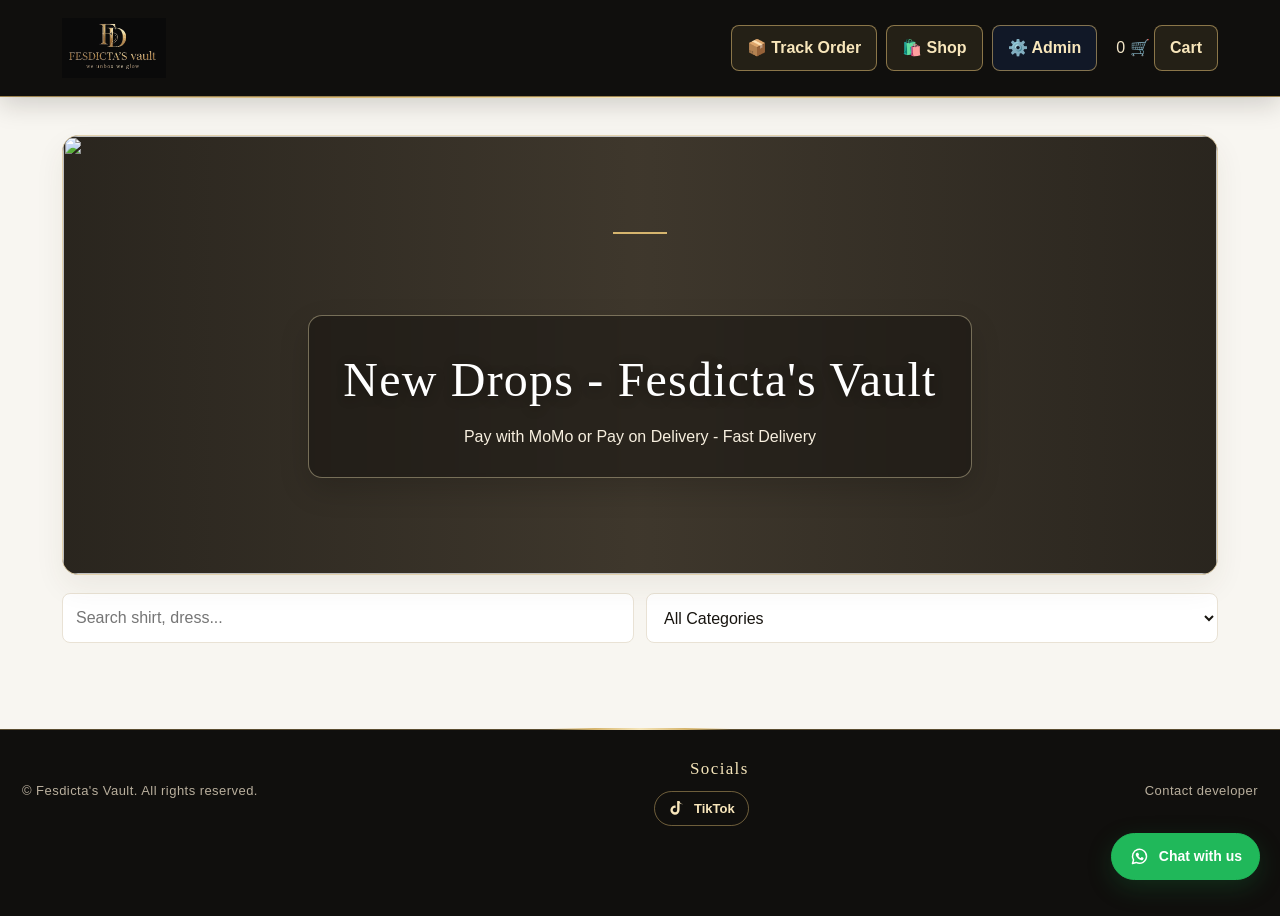
==== index.html @ cc05c5ac "Add files via upload" ====
<!DOCTYPE html>
<html lang="en">
<head>
<meta charset="UTF-8"><meta name="viewport" content="width=device-width, initial-scale=1.0">
<title>Fesdicta's Vault</title>
<link rel="stylesheet" href="style.css">
<script src="https://cdn.jsdelivr.net/npm/@supabase/supabase-js@2"></script>
<script src="https://js.paystack.co/v1/inline.js"></script>
</head>
<body>

<header>
  <div class="container nav">
  <a href="#" class="logo" aria-label="Fesdicta's Vault — go to shop" onclick="showView('shop');return false">
    <img src="./img/mylogo.jpg" alt="Fesdicta's Vault">
  </a>
    <div>
      <button onclick="openTracking()">📦 Track Order</button>
      <button onclick="showView('shop')">🛍️ Shop</button>
      <button onclick="showView('admin')" style="background:#111827">⚙️ Admin</button>
      <span style="margin-left:10px"><span id="cartCount">0</span> 🛒 <button onclick="openCart()">Cart</button></span>
    </div>
  </div>
</header>


<!-- SHOP VIEW -->
<div id="shopView" class="view active">
  <div class="container">
    <div class="hero">
      <div class="hero-slides" aria-hidden="true">
        <img class="hero-slide active" src="https://images.unsplash.com/photo-1542291026-7eec264c27ff?auto=format&amp;fit=crop&amp;w=1600&amp;q=85" alt="">
        <img class="hero-slide" src="https://images.unsplash.com/photo-1548036328-c9fa89d128fa?auto=format&amp;fit=crop&amp;w=1600&amp;q=85" alt="">
        <img class="hero-slide" src="https://images.unsplash.com/photo-1542272604-787c3835535d?auto=format&amp;fit=crop&amp;w=1600&amp;q=85" alt="">
        <img class="hero-slide" src="https://images.unsplash.com/photo-1600185365483-26d7a4cc7519?auto=format&amp;fit=crop&amp;w=1600&amp;q=85" alt="">
        <img class="hero-slide" src="https://images.unsplash.com/photo-1584917865442-de89df76afd3?auto=format&amp;fit=crop&amp;w=1600&amp;q=85" alt="">
        <img class="hero-slide" src="https://images.unsplash.com/photo-1515886657613-9f3515b0c78f?auto=format&amp;fit=crop&amp;w=1600&amp;q=85" alt="">
      </div>
      <div class="hero-content"><h1>New Drops - Fesdicta's Vault</h1><p>Pay with MoMo or Pay on Delivery - Fast Delivery</p></div>
    </div>
    <div class="filters"><input id="search" placeholder="Search shirt, dress..."><select id="catFilter"><option value="">All Categories</option><option>Shirts</option><option>Dresses</option><option>Jeans</option> 
      <option>T-Shirts</option><option>Shoes</option>
      <option>Bags</option>
      <option>Skincare</option>
      <option>Cosmetics</option>
      <option>Slippers</option>
    </select></div>
    <div id="products" class="grid"></div>
  </div>
</div>

<!-- ADMIN VIEW -->
<div id="adminView" class="view">
  <div id="adminAuth" class="container card" hidden>
    <h2>Admin sign in</h2>
    <p id="adminAuthMessage" role="status" aria-live="polite">Sign in with an authorized admin account.</p>
    <form id="adminLoginForm">
      <input id="adminEmail" type="email" autocomplete="username" placeholder="Admin email" required>
      <input id="adminPassword" type="password" autocomplete="current-password" placeholder="Password" required>
      <button type="submit">Sign in</button>
    </form>
    <button id="adminSignOut" type="button" onclick="signOutAdmin()" hidden>Sign out</button>
  </div>
  <div id="adminContent" hidden>
  <div class="container" style="margin-top:20px;text-align:right"><button type="button" onclick="signOutAdmin()">Sign out</button></div>
  <div class="container admin-grid">
    <div>
      <div class="card">
        <h2>Add New Clothes</h2>
        <form id="addForm">
          <input id="pName" placeholder="Name e.g. Vintage Shirt Blue" required>
          <div style="display:flex;gap:8px"><input id="pPrice" type="number" min="0.01" step="0.01" placeholder="Price GHS" required style="flex:1"><input id="pOld" type="number" min="0" step="0.01" placeholder="Old Price (optional)" style="flex:1"></div>
          <div style="display:flex;gap:8px"><select id="pCat" style="flex:1"><option>Shirts</option><option>Dresses</option><option>Jeans</option><option>T-Shirts</option><option>Shoes</option><option>Bags</option><option>Skincare</option><option>Cosmetics</option><option>Slippers</option></select><input id="pSize" placeholder="Sizes M,L,XL" style="flex:1"></div>
          <input id="pStock" type="number" min="0" step="1" placeholder="Stock Qty">
          <label for="pImages">Product pictures (choose up to 4 from your device)</label>
          <input id="pImages" type="file" accept="image/*" multiple required>
          <small id="pImagesHelp">Select up to 4 images. Select all pictures together in the file picker.</small>
          <div id="pImagesPreview" class="image-selection-preview" aria-live="polite"></div>
          <fieldset class="product-detail-fields">
            <legend>Product details</legend>
            <p>Add useful details such as material, fit, colour, or care instructions.</p>
            <div id="productDetailRows">
              <div class="product-detail-row">
                <input class="product-detail-label" aria-label="Detail name" placeholder="e.g. Material">
                <input class="product-detail-value" aria-label="Detail value" placeholder="e.g. 100% cotton">
                <button class="remove-detail" type="button" aria-label="Remove detail">×</button>
              </div>
            </div>
            <button id="addProductDetail" class="add-detail" type="button">+ Add another detail</button>
          </fieldset>
          <button type="submit">Add Product</button>
        </form>
      </div>
      <div class="stats">
        <div class="stat-box"><b id="totalProducts">0</b><small>Products</small></div>
        <div class="stat-box"><b id="totalOrders">0</b><small>Orders</small></div>
        <div class="stat-box" style="background:#dcfce7"><b id="totalPaid">GHS 0</b><small>Paid Total</small></div>
      </div>
      <div class="card"><h3>My Products</h3><div id="adminProducts"></div></div>
    </div>
    <div>
      <div class="card">
        <h2>Orders Dashboard</h2>
        <div class="filter-bar">
          <button class="active" onclick="filterOrders('all',this)">All</button>
          <button onclick="filterOrders('paid',this)">✅ Paid</button>
          <button onclick="filterOrders('unpaid',this)">🟡 Unpaid</button>
          <button onclick="filterOrders('New',this)">New</button>
          <button onclick="filterOrders('Delivered',this)">Delivered</button>
        </div>
        <div id="ordersList">Loading orders...</div>
      </div>
    </div>
    </div>
  </div>
</div>

<!-- CART MODAL -->
<div id="cartModal" class="modal">
  <div class="modal-content">
    <span onclick="closeCart()" style="float:right;cursor:pointer;font-size:22px">&times;</span>
    <h3>Checkout</h3>
    <div id="cartItems"></div>
    <h4>Total: GHS <span id="cartTotal">0</span></h4>
    <hr>
    <input id="custName" placeholder="Your Full Name" required>
    <input id="custPhone" placeholder="Phone 024..." required>
    <input id="custAddr" placeholder="Address e.g. East Legon">
    <h4>Choose Payment:</h4>
    <div class="payment-options">
      <label class="payment-option"><input type="radio" name="payMethod" value="delivery" checked> <b>🚚 Pay on Delivery</b></label>
      <label class="payment-option"><input type="radio" name="payMethod" value="paystack"> <b>💳 Pay Now with MoMo / Card (Paystack)</b></label>
    </div>
    <button onclick="checkout()">Place Order</button>
  </div>
</div>

<div id="trackingModal" class="modal">
  <div class="modal-content">
    <button class="modal-close" type="button" onclick="closeTracking()" aria-label="Close order tracking">&times;</button>
    <h3>Track your order</h3>
    <p>Enter the private tracking reference from your order confirmation.</p>
    <form id="trackingForm">
      <label for="trackingCode">Tracking reference</label>
      <input id="trackingCode" name="trackingCode" autocomplete="off" placeholder="Paste your order tracking reference" required>
      <button type="submit">Check order status</button>
    </form>
    <div id="trackingResult" class="tracking-result" role="status" aria-live="polite"></div>
  </div>
</div>

<div id="confirmationModal" class="modal">
  <div class="modal-content confirmation-content">
    <button class="modal-close" type="button" onclick="closeConfirmation()" aria-label="Close order confirmation">&times;</button>
    <div class="confirmation-icon" aria-hidden="true">✓</div>
    <h3>Order received</h3>
    <p id="confirmationMessage">Your order has been placed.</p>
    <div class="tracking-reference">
      <small>Your private tracking reference</small>
      <code id="confirmationTrackingCode"></code>
      <button type="button" class="copy-reference" onclick="copyTrackingReference()">Copy reference</button>
    </div>
    <p class="confirmation-note">Save this reference to check your order status later.</p>
    <button type="button" onclick="closeConfirmation();openTracking()">Track this order</button>
  </div>
</div>

<a class="whatsapp-contact" href="https://wa.me/233551971169?text=Hello%20Fesdicta%27s%20Vault%2C%20I%20have%20a%20question%20about%20your%20products." target="_blank" rel="noopener noreferrer" aria-label="Chat with Fesdicta's Vault on WhatsApp">
  <svg class="whatsapp-icon" viewBox="0 0 24 24" aria-hidden="true" focusable="false">
    <path d="M20 11.8a8 8 0 0 1-11.8 7L4 20l1.2-4A8 8 0 1 1 20 11.8Z" fill="none" stroke="currentColor" stroke-width="1.7" stroke-linejoin="round"/>
    <path d="M9 8.2c.2-.4.4-.4.7-.4h.5c.2 0 .4.1.5.4l.7 1.6c.1.2.1.4-.1.6l-.5.6c-.2.2-.2.4 0 .6.5.9 1.2 1.6 2.1 2.1.2.1.4.1.6-.1l.7-.8c.2-.2.4-.2.6-.1l1.5.7c.3.1.4.3.4.5 0 .5-.3 1.3-.8 1.7-.5.5-1.2.7-2 .6-1.1-.2-2.5-.9-3.8-2.1-1.3-1.3-2.2-2.9-2.4-4-.1-.7.2-1.3.6-1.8.3-.4.7-.6 1-.6Z" fill="currentColor"/>
  </svg>
  <span>Chat with us</span>
</a>

<footer class="footer">
  <div class="footer-socials">
    <h2>Socials</h2>
    <a class="social-link" href="https://www.tiktok.com/@fesdicta?_r=1&amp;_t=ZS-9APXcBmkw45" target="_blank" rel="noopener noreferrer" aria-label="Visit Fesdicta's Vault on TikTok">
      <svg class="tiktok-icon" viewBox="0 0 24 24" aria-hidden="true" focusable="false">
        <path d="M19.6 7.1a6.8 6.8 0 0 1-4.2-1.4v9.1a6.1 6.1 0 1 1-5.3-6.1v3.2a2.9 2.9 0 1 0 2.1 2.8V2.5h3.2c.2 2.1 1.7 3.9 4.2 4.2z"/>
      </svg>
      <span>TikTok</span>
    </a>
  </div>
  <p class="footer-copyright">&copy; Fesdicta's Vault. All rights reserved.</p>
  <p class="footer-developer"><a href="https://wa.me/233549330222" target="_blank" rel="noopener noreferrer">Contact developer</a></p>
</footer>

<script src="script.js"></script>
</body>
</html>
---- style.css ----
*{box-sizing:border-box;font-family:Inter,Arial,sans-serif}
:root{color-scheme:light;--ink:#17140f;--gold:#d6b56e;--gold-light:#f6edd8;--muted:#746c5f;--page:#f8f6f1;--white:#fff;--line:#e9e2d5}
body{margin:0;background:var(--page);color:var(--ink);line-height:1.5}
button,input,select,textarea{font:inherit}
button{transition:background-color .18s ease,color .18s ease,transform .18s ease,box-shadow .18s ease}
button:focus-visible,a:focus-visible,input:focus-visible,select:focus-visible,textarea:focus-visible{outline:3px solid #d6b56e;outline-offset:2px}
.container{width:min(1200px,100%);margin:0 auto;padding:16px 22px}
header{position:sticky;top:0;z-index:20;color:#fff;background:#100f0d;border-bottom:1px solid rgba(214,181,110,.7);box-shadow:0 8px 24px rgba(21,17,10,.17)}
header:after{position:absolute;right:0;bottom:-2px;left:0;height:1px;background:linear-gradient(90deg,transparent,var(--gold),#f5e5ba,var(--gold),transparent);content:""}
.nav{display:flex;justify-content:space-between;align-items:center;gap:20px;min-height:82px}
.nav>div{display:flex;align-items:center;gap:9px}
.logo{display:flex;align-items:center;flex:0 0 auto;height:64px;margin:0!important}
.logo img{display:block;width:auto;height:60px;max-width:min(220px,40vw);object-fit:contain}
.nav button,.btn{padding:10px 15px;border:1px solid rgba(214,181,110,.58);border-radius:8px;background:rgba(214,181,110,.1);color:#f8e6bb;font-weight:700;cursor:pointer}
.nav button:hover,.btn:hover{background:var(--gold);color:#17140f;transform:translateY(-1px)}
.nav a{color:#fff;text-decoration:none;font-size:13px}
.nav span{color:#f3e6c8}
.hero{position:relative;isolation:isolate;display:grid;min-height:clamp(280px,38vw,440px);place-items:center;overflow:hidden;margin:22px 0 18px;padding:clamp(30px,6vw,64px) 24px;border:1px solid #e3d2ad;border-radius:16px;background:#4d4436;text-align:center;box-shadow:0 12px 30px rgba(71,53,22,.07)}
.hero-slides,.hero-slides:after{position:absolute;z-index:-1;inset:0}
.hero-slides:after{background:linear-gradient(90deg,rgba(16,15,13,.58),rgba(16,15,13,.24),rgba(16,15,13,.58));content:""}
.hero-slide{position:absolute;inset:0;width:100%;height:100%;object-fit:cover;opacity:0;transition:opacity 1.2s ease}
.hero-slide.active{opacity:1}
.hero-content{max-width:720px;padding:28px 34px;border:1px solid rgba(245,229,186,.4);border-radius:14px;background:rgba(16,15,13,.45);box-shadow:0 12px 30px rgba(0,0,0,.16);backdrop-filter:blur(2px)}
.hero:before{display:block;width:54px;height:2px;margin:0 auto 16px;background:var(--gold);content:""}
.hero h1{margin:0 0 9px;color:#fff;font-family:Georgia,serif;font-size:clamp(30px,5vw,48px);font-weight:500;letter-spacing:.025em;text-shadow:0 2px 12px rgba(0,0,0,.32)}
.hero p{margin:0;color:#f7efdf}
.filters{display:flex;gap:12px;margin:16px 0 22px}
.filters input,.filters select,.card input,.card select,.card textarea,.modal-content input{min-width:0;padding:12px 13px;border:1px solid var(--line);border-radius:8px;background:#fff;color:var(--ink)}
.filters input,.filters select{flex:1}
.filters input:focus,.filters select:focus,.card input:focus,.card select:focus,.card textarea:focus,.modal-content input:focus{border-color:var(--gold)}
.grid{display:grid;grid-template-columns:repeat(auto-fill,minmax(230px,1fr));gap:20px}
.property-card{overflow:hidden;border:1px solid #eee8dc;border-radius:13px;background:#fff;box-shadow:0 5px 18px rgba(33,27,16,.055);transition:transform .2s ease,box-shadow .2s ease}
.property-card:hover{transform:translateY(-3px);box-shadow:0 12px 28px rgba(33,27,16,.11)}
.property-card img{width:100%;height:250px;object-fit:cover}
.product-gallery{background:#f1eee7}
.product-gallery .gallery-main{display:block}
.gallery-thumbnails{display:flex;gap:7px;padding:9px 10px;overflow-x:auto}
.property-card .gallery-thumbnails button{flex:0 0 50px;width:50px;height:50px;padding:2px;border:1px solid var(--line);border-radius:7px;background:#fff;cursor:pointer}
.property-card .gallery-thumbnails button:hover{border-color:var(--gold)}
.gallery-thumbnails img{width:100%;height:100%;object-fit:cover;border-radius:4px}
.property-card .info{padding:15px}
.property-card .price{font-weight:800;font-size:18px;color:#8b6727}
.property-card .old{margin-left:6px;color:#999084;font-size:13px;text-decoration:line-through}
.property-card .badge{padding:3px 9px;border-radius:10px;background:#f5e8c9;color:#805d20;font-size:11px;font-weight:700}
.property-card .info small{color:var(--muted)}
.property-card button{width:100%;margin-top:9px;padding:11px;border:1px solid var(--ink);border-radius:8px;background:var(--ink);color:#f8e6bb;font-weight:700;cursor:pointer}
.property-card .info button:hover{border-color:var(--gold);background:var(--gold);color:var(--ink)}
.product-details{margin-top:10px;padding-top:9px;border-top:1px solid var(--line);font-size:13px}
.product-details summary{color:#806027;font-weight:700;cursor:pointer}
.product-details p{margin:7px 0 2px;color:var(--muted);white-space:pre-line}
.card{margin-bottom:17px;padding:22px;border:1px solid #eee8dc;border-radius:13px;background:#fff;box-shadow:0 5px 18px rgba(33,27,16,.055)}
.card h2,.card h3{margin-top:0;font-family:Georgia,serif;font-weight:500}
.card input,.card select,.card textarea{width:100%;margin-bottom:10px}
.card input[type=file]{padding:10px;border:1px dashed #c7ad78;background:#fbf8f0}
.card input[type=file]::file-selector-button{margin-right:10px;padding:8px 11px;border:1px solid #b49658;border-radius:6px;background:#f3e8d0;color:#322816;font-weight:700;cursor:pointer}
.card textarea{min-height:100px;resize:vertical}
.card form>label{display:block;margin-bottom:7px;font-weight:700}
.card form>small{display:block;margin:-4px 0 11px;color:var(--muted)}
.product-detail-fields{margin:4px 0 14px;padding:13px;border:1px solid var(--line);border-radius:9px}
.product-detail-fields legend{padding:0 5px;font-weight:700}
.product-detail-fields>p{margin:0 0 10px;color:var(--muted);font-size:12px}
.product-detail-row{display:grid;grid-template-columns:minmax(0,1fr) minmax(0,1.4fr) 36px;gap:7px;align-items:center}
.card .product-detail-row input{margin:0 0 8px;padding:9px}
.card .product-detail-row .remove-detail{width:36px;height:36px;margin-bottom:8px;padding:0;border:1px solid #ead1cb;border-radius:7px;background:#fff7f5;color:#a43124;font-size:20px;line-height:1;cursor:pointer}
.card .product-detail-fields .add-detail{width:auto;margin:2px 0 0;padding:7px 10px;border:1px solid #cdb783;border-radius:7px;background:#fbf7ed;color:#6d5327;font-size:12px;font-weight:700;cursor:pointer}
.card .product-detail-fields .add-detail:hover{background:var(--gold-light)}
.card form>button,.card>button{width:100%;padding:12px;border:1px solid var(--ink);border-radius:8px;background:var(--ink);color:#f8e6bb;font-weight:700;cursor:pointer}
.card form>button:hover,.card>button:hover{border-color:var(--gold);background:var(--gold);color:var(--ink)}
.product-details dl{display:grid;gap:7px;margin:8px 0 2px}
.product-details dl>div{display:grid;grid-template-columns:minmax(75px,.7fr) minmax(0,1.3fr);gap:10px}
.product-details dt{color:var(--muted)}
.product-details dd{margin:0;color:var(--ink);font-weight:600}
.image-selection-preview,.admin-image-thumbnails{display:flex;flex-wrap:wrap;gap:8px}
.image-selection-preview{margin:5px 0 13px}
.image-selection-preview:empty{display:none}
.selected-image,.admin-image-thumbnails img{width:64px;height:64px;object-fit:cover;border:1px solid var(--line);border-radius:8px;background:#f1eee7}
.selected-image{position:relative}
.selected-image img{display:block;width:100%;height:100%;object-fit:cover;border-radius:7px}
.selected-image span{position:absolute;right:3px;bottom:3px;padding:1px 5px;border-radius:4px;background:rgba(16,15,13,.8);color:white;font-size:10px}
.admin-product-row{display:flex;align-items:center;gap:12px;margin-bottom:10px;padding:10px;border:1px solid var(--line);border-radius:9px;background:#fff}
.admin-product-details{flex:1;min-width:0}
.admin-image-thumbnails{gap:4px;margin-top:6px}
.admin-image-thumbnails img{width:36px;height:36px;border-radius:5px}
.modal{position:fixed;inset:0;z-index:100;display:none;align-items:center;justify-content:center;background:rgba(16,15,13,.68);backdrop-filter:blur(3px)}
.modal-content{width:90%;max-width:520px;max-height:90vh;overflow:auto;padding:24px;border:1px solid #e9dfca;border-radius:15px;background:#fff;box-shadow:0 24px 70px rgba(0,0,0,.25)}
.modal-content input{width:100%;margin-bottom:10px}
.modal-content .modal-close{float:right;width:34px;height:34px;padding:0;border:1px solid var(--line);border-radius:50%;background:#fff;color:var(--ink);font-size:23px;line-height:1;cursor:pointer}
.tracking-modal p,.confirmation-content>p{color:var(--muted)}
#trackingForm label{display:block;margin:12px 0 6px;font-weight:700}
#trackingForm button,.confirmation-content>button:last-child{width:100%;margin-top:8px;padding:12px;border:1px solid #9b772f;border-radius:8px;background:var(--gold);color:#17140f;font-weight:700;cursor:pointer}
.tracking-result{display:grid;gap:5px;margin-top:14px;padding:12px;border-radius:8px;background:#f8f6f1;font-size:14px}
.tracking-result:empty{display:none}
.tracking-result.error{color:#9f241b;background:#fff0ed}
.tracking-result.success{border:1px solid #dfe8d1;background:#f3f8ed;color:#344c24}
.confirmation-content{text-align:center}
.confirmation-content h3{margin:10px 0 4px;font-family:Georgia,serif;font-size:25px;font-weight:500}
.confirmation-icon{display:grid;width:48px;height:48px;margin:16px auto 0;place-items:center;border-radius:50%;background:#edf4df;color:#456229;font-size:26px;font-weight:700}
.tracking-reference{display:grid;gap:8px;margin:18px 0 10px;padding:14px;border:1px dashed #c7ad78;border-radius:10px;background:#fbf8f0}
.tracking-reference small{color:var(--muted)}
.tracking-reference code{overflow-wrap:anywhere;color:#322816;font-size:13px}
.modal-content .copy-reference{width:auto;justify-self:center;padding:6px 10px;border:1px solid var(--line);border-radius:6px;background:#fff;color:var(--ink);font-size:12px;font-weight:700;cursor:pointer}
.confirmation-content .confirmation-note{font-size:13px}
.whatsapp-contact{position:fixed;right:20px;bottom:20px;z-index:30;display:inline-flex;align-items:center;gap:9px;padding:12px 17px;border:1px solid #20b85a;border-radius:999px;background:#20b85a;color:#fff;font-size:14px;font-weight:700;text-decoration:none;box-shadow:0 8px 24px rgba(20,120,58,.28);transition:transform .18s ease,background-color .18s ease}
.whatsapp-contact:hover{transform:translateY(-2px);background:#159447}
.whatsapp-icon{flex:0 0 21px;width:21px;height:21px}
.payment-options{display:grid;gap:8px;margin-bottom:12px;padding:12px;border:1px solid var(--line);border-radius:10px;background:#fbf9f4}
.payment-option{display:flex;align-items:center;gap:9px;min-height:42px;padding:8px 10px;border:1px solid transparent;border-radius:7px;background:#fff;cursor:pointer}
.payment-option:hover{border-color:#dfcca5;background:#fffdf8}
.modal-content .payment-option input[type=radio]{flex:0 0 auto;width:16px;height:16px;margin:0;accent-color:#9b772f}
.payment-option b{font-size:14px;line-height:1.4}
.modal-content button{width:100%;padding:12px;border:1px solid #9b772f;border-radius:8px;background:var(--gold);color:#17140f;font-weight:700;cursor:pointer}
.admin-grid{display:grid;grid-template-columns:380px minmax(0,1fr);gap:20px;margin-top:20px}
.stats{display:grid;grid-template-columns:repeat(3,minmax(0,1fr));gap:10px;margin-bottom:16px}
.stat-box{padding:14px;border:1px solid var(--line);border-radius:10px;background:#fff;text-align:center;box-shadow:0 3px 12px rgba(33,27,16,.045)}
.stat-box[style*="background"]{background:#fbf6e9!important}
.stat-box b{display:block;font-size:22px;color:#806027}
.stat-box small{color:var(--muted)}
.filter-bar{display:flex;flex-wrap:wrap;gap:8px;margin-bottom:13px}
.filter-bar button{width:auto;padding:7px 13px;border:1px solid var(--line);border-radius:20px;background:#fff;color:var(--ink);font-size:12px;cursor:pointer}
.filter-bar button.active,.filter-bar button:hover{border-color:var(--ink);background:var(--ink);color:#f8e6bb}
.badge-paid,.badge-unpaid,.badge-new,.badge-delivered{padding:4px 10px;border-radius:20px;font-size:11px;font-weight:700}
.badge-paid{background:#edf4df;color:#456229}
.badge-unpaid{background:#f8f0dc;color:#805d20}
.badge-new{background:#eee8dc;color:#514735}
.badge-delivered{background:var(--ink);color:#f8e6bb}
.order-card{margin-bottom:11px;padding:15px;border:1px solid var(--line);border-left:4px solid #c9c1b3;border-radius:10px;background:#fff}
.order-card.paid{border-left-color:#82945f}
.order-card.unpaid{border-left-color:var(--gold)}
.view{display:none}
.view.active{display:block}
@media(max-width:900px){.admin-grid{grid-template-columns:1fr}}
@media(max-width:600px){.container{padding:13px 15px}.nav{min-height:72px;gap:4px;flex-wrap:wrap;justify-content:center}.logo{height:48px}.logo img{height:45px;max-width:48vw}.nav>div{width:100%;justify-content:center;flex-wrap:wrap;gap:5px}.nav button{padding:7px 8px;font-size:11px}.nav span{margin-left:1px!important;font-size:11px}.filters{flex-direction:column}.grid{grid-template-columns:repeat(auto-fill,minmax(155px,1fr));gap:12px}.property-card img{height:205px}.property-card .info{padding:12px}.stats{gap:6px}.stat-box{padding:10px 5px}.stat-box b{font-size:18px}.modal-content{padding:18px}}
@media(prefers-reduced-motion:reduce){*,*::before,*::after{scroll-behavior:auto!important;transition:none!important}}


.footer{
  position:relative;
  margin-top:48px;
  padding:26px 22px 90px;
  border-top:1px solid rgba(214,181,110,.38);
  background:#100f0d;
  color:#e8dfce;
  text-align:left;
  display:flex;
  align-items:center;
  justify-content:space-between;
  gap:24px;
}
.footer:before{
  position:absolute;
  top:-2px;
  left:50%;
  width:min(180px,35vw);
  height:2px;
  background:linear-gradient(90deg,transparent,#d6b56e,#f5e5ba,#d6b56e,transparent);
  content:"";
  transform:translateX(-50%);
}
.footer p{
  margin:0;
  font-size:13px;
  letter-spacing:.035em;
}
.footer-socials{order:2;display:grid;justify-items:end;gap:9px;margin:0}
.footer-socials h2{margin:0;color:#f5e5ba;font-family:Georgia,serif;font-size:17px;font-weight:500;letter-spacing:.08em}
.social-link{display:inline-flex;align-items:center;gap:8px;padding:7px 13px;border:1px solid rgba(214,181,110,.48);border-radius:999px;color:#f8e6bb;font-size:13px;font-weight:700;text-decoration:none;transition:background-color .18s ease,color .18s ease,border-color .18s ease,transform .18s ease}
.social-link:hover{transform:translateY(-2px);border-color:var(--gold);background:var(--gold);color:#17140f}
.social-link:focus-visible{outline:3px solid #d6b56e;outline-offset:3px}
.tiktok-icon{width:18px;height:18px;fill:currentColor}
.footer .footer-copyright{order:1;color:#b9af9d}
.footer-developer{order:2;color:#b9af9d;font-size:12px}
.footer-developer a{color:#b9af9d;text-decoration:none}
.footer-developer a:hover{color:#f5e5ba;text-decoration:underline;text-underline-offset:2px}
@media(max-width:480px){
  .footer{padding:24px 18px 90px;gap:12px;flex-wrap:wrap}
  .footer .footer-copyright{max-width:55%;font-size:12px}
  .footer-developer{order:3;flex-basis:100%}
  .footer-socials h2{font-size:15px}
  .whatsapp-contact{right:14px;bottom:14px;padding:9px 12px;font-size:12px}
  .whatsapp-icon{flex-basis:19px;width:19px;height:19px}
}
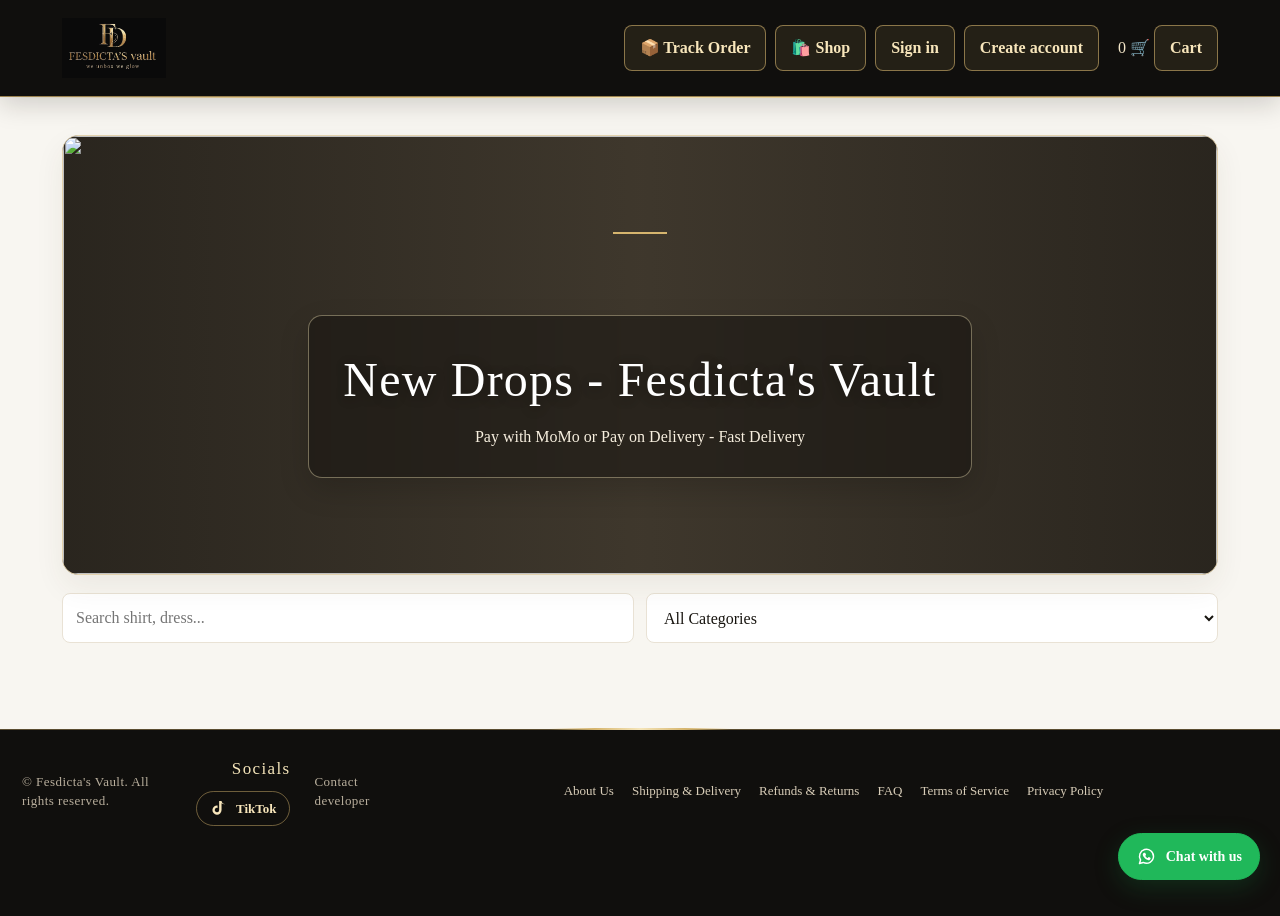
==== commit 1e00e1e1: "Add files via upload" ====
--- a/index.html
+++ b/index.html
@@ -2,7 +2,12 @@
 <html lang="en">
 <head>
 <meta charset="UTF-8"><meta name="viewport" content="width=device-width, initial-scale=1.0">
-<title>Fesdicta's Vault</title>
+  <title>Fesdicta's Vault | Fashion Store in Sunyani, Ghana</title>
+  <meta name="description" content="Shop quality dresses, shirts, jeans, t-shirts, shoes and bags at Fesdicta's Vault. Pay with MoMo or Pay on Delivery. Fast delivery across Ghana.">
+  <link rel="icon" href="logo.png" type="image/png">
+  <meta property="og:title" content="Fesdicta's Vault">
+  <meta property="og:description" content="Ghana fashion store - Dresses, shirts, jeans, shoes, bags. MoMo & Pay on Delivery.">
+  <meta property="og:image" content="logo.png">
 <link rel="stylesheet" href="style.css">
 <script src="https://cdn.jsdelivr.net/npm/@supabase/supabase-js@2"></script>
 <script src="https://js.paystack.co/v1/inline.js"></script>
@@ -17,7 +22,10 @@
     <div>
       <button onclick="openTracking()">📦 Track Order</button>
       <button onclick="showView('shop')">🛍️ Shop</button>
-      <button onclick="showView('admin')" style="background:#111827">⚙️ Admin</button>
+      <button id="customerSignInButton" onclick="openCustomerAuth()">Sign in</button>
+      <button id="customerSignUpButton" onclick="openCustomerAuth('signup')">Create account</button>
+      <button id="customerSignOutButton" onclick="signOutCustomer()" hidden>Sign out</button>
+      <button id="adminNavButton" onclick="showView('admin')" hidden>⚙️ Admin</button>
       <span style="margin-left:10px"><span id="cartCount">0</span> 🛒 <button onclick="openCart()">Cart</button></span>
     </div>
   </div>
@@ -51,18 +59,7 @@
 
 <!-- ADMIN VIEW -->
 <div id="adminView" class="view">
-  <div id="adminAuth" class="container card" hidden>
-    <h2>Admin sign in</h2>
-    <p id="adminAuthMessage" role="status" aria-live="polite">Sign in with an authorized admin account.</p>
-    <form id="adminLoginForm">
-      <input id="adminEmail" type="email" autocomplete="username" placeholder="Admin email" required>
-      <input id="adminPassword" type="password" autocomplete="current-password" placeholder="Password" required>
-      <button type="submit">Sign in</button>
-    </form>
-    <button id="adminSignOut" type="button" onclick="signOutAdmin()" hidden>Sign out</button>
-  </div>
   <div id="adminContent" hidden>
-  <div class="container" style="margin-top:20px;text-align:right"><button type="button" onclick="signOutAdmin()">Sign out</button></div>
   <div class="container admin-grid">
     <div>
       <div class="card">
@@ -115,6 +112,97 @@
   </div>
 </div>
 
+<div id="aboutView" class="view">
+  <main class="container info-page">
+    <article class="card">
+      <p class="info-eyebrow">Fesdicta's Vault</p>
+      <h1>About Us</h1>
+      <p>Fesdicta's Vault is an online store for fashion and lifestyle finds, including clothing, shoes, bags, skincare and cosmetics. We make it easy to browse our collection and order from wherever you are.</p>
+      <p>We aim to make shopping clear and convenient, with product details, secure account sign-in before ordering, and a choice of payment options at checkout. If you need help choosing an item or with an order, <a href="https://wa.me/233551971169" target="_blank" rel="noopener noreferrer">contact us on WhatsApp</a>.</p>
+    </article>
+  </main>
+</div>
+
+<div id="shippingView" class="view">
+  <main class="container info-page">
+    <article class="card">
+      <p class="info-eyebrow">Orders and delivery</p>
+      <h1>Shipping &amp; Delivery Policy</h1>
+      <h2>Delivery arrangements</h2>
+      <p>Enter a complete delivery address and a reachable phone number at checkout. We will confirm delivery availability, any delivery fee, and the expected delivery timeframe with you before dispatch. These details can vary by location and order.</p>
+      <h2>Order updates</h2>
+      <p>After placing an order, save the tracking reference shown in your confirmation. Use the Track Order link on this site to check its status. We may contact you using the phone number supplied to confirm delivery details.</p>
+      <h2>Delivery issues</h2>
+      <p>If your delivery is delayed, your address or contact details need to change, or an item arrives damaged, contact us promptly on <a href="https://wa.me/233551971169" target="_blank" rel="noopener noreferrer">WhatsApp</a> with your order details.</p>
+    </article>
+  </main>
+</div>
+
+<div id="returnsView" class="view">
+  <main class="container info-page">
+    <article class="card">
+      <p class="info-eyebrow">Help with an order</p>
+      <h1>Refund &amp; Returns Policy</h1>
+      <p>Please check your items when they arrive. If an item is incorrect, damaged, or you would like to request a return, contact us as soon as possible on <a href="https://wa.me/233551971169" target="_blank" rel="noopener noreferrer">WhatsApp</a> and include your order reference and a description of the issue.</p>
+      <h2>Return requests</h2>
+      <p>Items being considered for return should be unused, unwashed, and in their original condition with labels and packaging where applicable. Contact us before sending anything back so we can confirm eligibility and return arrangements. Some product types may not be eligible for return for hygiene or other reasons; we will explain this when you contact us.</p>
+      <h2>Refunds</h2>
+      <p>Once an approved return is received and checked, we will let you know whether a refund or another resolution is available. Any refund method and processing timeframe will be confirmed with you. Delivery fees, if any, will be discussed as part of the resolution.</p>
+    </article>
+  </main>
+</div>
+
+<div id="faqView" class="view">
+  <main class="container info-page">
+    <article class="card">
+      <p class="info-eyebrow">Good to know</p>
+      <h1>Frequently Asked Questions</h1>
+      <h2>How do I place an order?</h2>
+      <p>Add products to your cart, open checkout, enter your contact and delivery details, and sign in or create an account with your email before placing the order.</p>
+      <h2>How can I pay?</h2>
+      <p>Checkout offers Pay on Delivery and Pay Now with MoMo or card through Paystack. Available options are shown when you place your order.</p>
+      <h2>How do I track my order?</h2>
+      <p>Keep the private tracking reference displayed after checkout, select Track Order, and enter the reference to see the latest status.</p>
+      <h2>Can I change or cancel an order?</h2>
+      <p>Contact us as soon as possible with your order reference. We will confirm whether a change or cancellation can be made based on the order's status.</p>
+      <h2>How do I ask about a product or return?</h2>
+      <p>Message us on <a href="https://wa.me/233551971169" target="_blank" rel="noopener noreferrer">WhatsApp</a> and include the product name or order reference so we can help.</p>
+    </article>
+  </main>
+</div>
+
+<div id="termsView" class="view">
+  <main class="container info-page">
+    <article class="card">
+      <p class="info-eyebrow">Please read before ordering</p>
+      <h1>Terms of Service</h1>
+      <p>By using Fesdicta's Vault or placing an order, you agree to use the site lawfully and provide accurate contact and delivery information. You must sign in with your email account before an order can be submitted.</p>
+      <h2>Products and orders</h2>
+      <p>Product availability, descriptions, images, and prices may change. An order is subject to availability and confirmation by the store. We will contact you if we cannot fulfil an order as requested.</p>
+      <h2>Payments and delivery</h2>
+      <p>Payment options, delivery arrangements, fees, and expected timeframes are confirmed during checkout or with you directly. Paystack payments are processed by Paystack and are subject to its terms.</p>
+      <h2>Contact</h2>
+      <p>If you have a question about these terms or an order, contact us on <a href="https://wa.me/233551971169" target="_blank" rel="noopener noreferrer">WhatsApp</a>.</p>
+    </article>
+  </main>
+</div>
+
+<div id="privacyView" class="view">
+  <main class="container info-page">
+    <article class="card">
+      <p class="info-eyebrow">Your information</p>
+      <h1>Privacy Policy</h1>
+      <p>When you use the store, we collect information you provide, such as your email account details, name, phone number, delivery address, and order information. Supabase provides account authentication and store data services; Paystack processes payments selected through checkout.</p>
+      <h2>How we use information</h2>
+      <p>We use this information to create and secure your account, process and confirm orders, arrange delivery, provide order tracking, and respond to questions. We do not ask you to send passwords or payment card details by WhatsApp.</p>
+      <h2>Storage and sharing</h2>
+      <p>Account and order information is stored with the services used to operate the store and is shared only as needed to process your payment, fulfil your order, or meet legal requirements. Order tracking uses a private reference; keep it confidential.</p>
+      <h2>Your choices</h2>
+      <p>Contact us on <a href="https://wa.me/233551971169" target="_blank" rel="noopener noreferrer">WhatsApp</a> with questions about your information or account. We may need to retain order records for business or legal purposes.</p>
+    </article>
+  </main>
+</div>
+
 <!-- CART MODAL -->
 <div id="cartModal" class="modal">
   <div class="modal-content">
@@ -135,6 +223,24 @@
   </div>
 </div>
 
+<div id="customerAuthModal" class="modal">
+  <div class="modal-content">
+    <button class="modal-close" type="button" onclick="closeCustomerAuth()" aria-label="Close sign in">&times;</button>
+    <h3 id="customerAuthTitle">Sign in to place your order</h3>
+    <p id="customerAuthIntro">Please sign in or create an account with your email before placing an order.</p>
+    <form id="customerAuthForm">
+      <label for="customerEmail">Email address</label>
+      <input id="customerEmail" type="email" autocomplete="email" required>
+      <label id="customerPasswordLabel" for="customerPassword">Password</label>
+      <input id="customerPassword" type="password" autocomplete="current-password" minlength="6" required>
+      <button id="customerAuthSubmit" type="submit">Sign in</button>
+    </form>
+    <button id="customerAuthToggle" class="text-button" type="button" onclick="toggleCustomerAuthMode()">Create an account</button>
+    <button id="customerForgotPassword" class="text-button" type="button" onclick="openPasswordReset()">Forgot your password?</button>
+    <p id="customerAuthMessage" class="auth-message" role="status" aria-live="polite"></p>
+  </div>
+</div>
+
 <div id="trackingModal" class="modal">
   <div class="modal-content">
     <button class="modal-close" type="button" onclick="closeTracking()" aria-label="Close order tracking">&times;</button>
@@ -184,7 +290,16 @@
     </a>
   </div>
   <p class="footer-copyright">&copy; Fesdicta's Vault. All rights reserved.</p>
+  <nav class="footer-links" aria-label="Store information">
+    <a href="#about" onclick="showView('about');return false">About Us</a>
+    <a href="#shipping" onclick="showView('shipping');return false">Shipping &amp; Delivery</a>
+    <a href="#returns" onclick="showView('returns');return false">Refunds &amp; Returns</a>
+    <a href="#faq" onclick="showView('faq');return false">FAQ</a>
+    <a href="#terms" onclick="showView('terms');return false">Terms of Service</a>
+    <a href="#privacy" onclick="showView('privacy');return false">Privacy Policy</a>
+  </nav>
   <p class="footer-developer"><a href="https://wa.me/233549330222" target="_blank" rel="noopener noreferrer">Contact developer</a></p>
+   
 </footer>
 
 <script src="script.js"></script>
--- a/style.css
+++ b/style.css
@@ -171,11 +171,32 @@
 .footer-developer{order:2;color:#b9af9d;font-size:12px}
 .footer-developer a{color:#b9af9d;text-decoration:none}
 .footer-developer a:hover{color:#f5e5ba;text-decoration:underline;text-underline-offset:2px}
+.footer-links{order:3;display:flex;flex-basis:100%;justify-content:center;flex-wrap:wrap;gap:8px 18px}
+.footer-links a{color:#d8cdb8;font-size:13px;text-decoration:none}
+.footer-links a:hover{color:#f5e5ba;text-decoration:underline;text-underline-offset:3px}
+.info-page{max-width:860px;min-height:55vh;padding-top:34px}
+.info-page .card{padding:clamp(22px,5vw,48px)}
+.info-page h1{margin:0 0 18px;font-family:Georgia,serif;font-size:clamp(30px,5vw,42px);font-weight:500}
+.info-page h2{margin:25px 0 8px;font-family:Georgia,serif;font-size:21px;font-weight:500}
+.info-page p{margin:0 0 14px;color:#494337}
+.info-page a{color:#805d20}
+.info-eyebrow{color:#8b6727!important;font-size:12px;font-weight:700;letter-spacing:.12em;text-transform:uppercase}
+.modal-content label{display:block;margin:10px 0 5px;font-weight:700}
+.modal-content form button{width:100%;margin-top:8px;padding:12px;border:1px solid var(--ink);border-radius:8px;background:var(--ink);color:#f8e6bb;font-weight:700;cursor:pointer}
+.modal-content .text-button{width:100%;margin-top:10px;padding:8px;border:0;background:transparent;color:#805d20;text-decoration:underline;cursor:pointer}
+.auth-message{min-height:1.5em;margin:9px 0 0;color:#8a3228;font-size:13px}
 @media(max-width:480px){
   .footer{padding:24px 18px 90px;gap:12px;flex-wrap:wrap}
   .footer .footer-copyright{max-width:55%;font-size:12px}
   .footer-developer{order:3;flex-basis:100%}
+  .footer-links{order:4;justify-content:flex-start;gap:10px 15px}
   .footer-socials h2{font-size:15px}
   .whatsapp-contact{right:14px;bottom:14px;padding:9px 12px;font-size:12px}
   .whatsapp-icon{flex-basis:19px;width:19px;height:19px}
-}+}@import url('https//fonts.googleapis.com/css2?family=Playfair+Display:wght@400;500;600;700;800;900&display=swap'); 
+*{
+  margin: 0px;
+  padding: 0px;
+  box-sizing: border-box;
+  font-family: 'Playfair Display', serif;
+}  
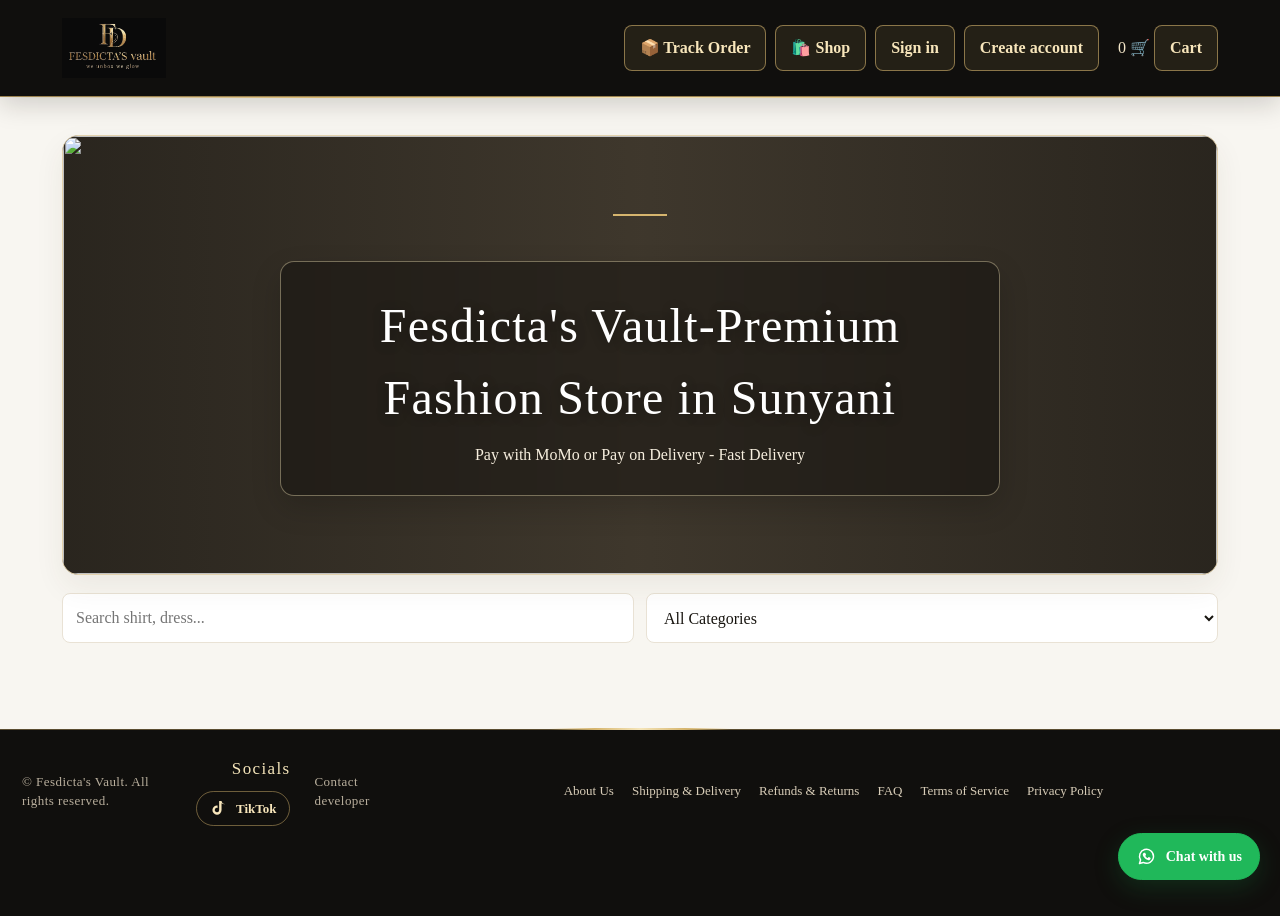
==== commit 32587bea: "Add files via upload" ====
--- a/index.html
+++ b/index.html
@@ -44,7 +44,7 @@
         <img class="hero-slide" src="https://images.unsplash.com/photo-1584917865442-de89df76afd3?auto=format&amp;fit=crop&amp;w=1600&amp;q=85" alt="">
         <img class="hero-slide" src="https://images.unsplash.com/photo-1515886657613-9f3515b0c78f?auto=format&amp;fit=crop&amp;w=1600&amp;q=85" alt="">
       </div>
-      <div class="hero-content"><h1>New Drops - Fesdicta's Vault</h1><p>Pay with MoMo or Pay on Delivery - Fast Delivery</p></div>
+      <div class="hero-content"><h1>Fesdicta's Vault-Premium Fashion Store in Sunyani</h1><p>Pay with MoMo or Pay on Delivery - Fast Delivery</p></div>
     </div>
     <div class="filters"><input id="search" placeholder="Search shirt, dress..."><select id="catFilter"><option value="">All Categories</option><option>Shirts</option><option>Dresses</option><option>Jeans</option> 
       <option>T-Shirts</option><option>Shoes</option>
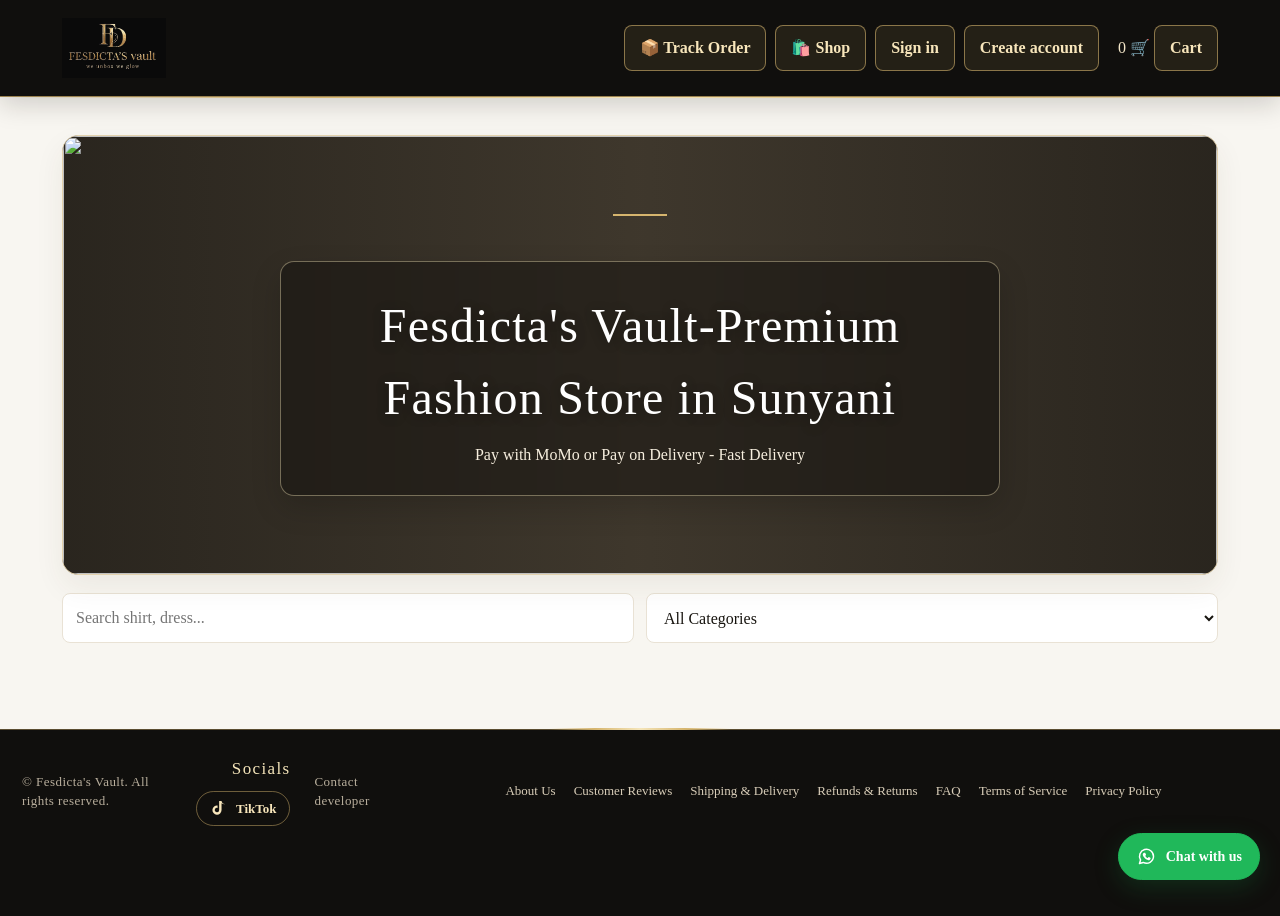
==== commit 5711d465: "Add files via upload" ====
--- a/index.html
+++ b/index.html
@@ -107,6 +107,11 @@
         </div>
         <div id="ordersList">Loading orders...</div>
       </div>
+      <div class="card">
+        <h2>Customer Reviews</h2>
+        <p>Approve reviews before they are shown publicly.</p>
+        <div id="adminReviews">Loading reviews...</div>
+      </div>
     </div>
     </div>
   </div>
@@ -119,6 +124,38 @@
       <h1>About Us</h1>
       <p>Fesdicta's Vault is an online store for fashion and lifestyle finds, including clothing, shoes, bags, skincare and cosmetics. We make it easy to browse our collection and order from wherever you are.</p>
       <p>We aim to make shopping clear and convenient, with product details, secure account sign-in before ordering, and a choice of payment options at checkout. If you need help choosing an item or with an order, <a href="https://wa.me/233551971169" target="_blank" rel="noopener noreferrer">contact us on WhatsApp</a>.</p>
+    </article>
+  </main>
+</div>
+
+<div id="reviewsView" class="view">
+  <main class="container info-page reviews-page">
+    <article class="card">
+      <p class="info-eyebrow">From our customers</p>
+      <h1>Customer Reviews</h1>
+      <p>Read what customers think about shopping with Fesdicta's Vault.</p>
+      <div id="reviewsList" class="reviews-list" aria-live="polite">Loading customer reviews...</div>
+    </article>
+    <article class="card review-form-card">
+      <h2>Share your experience</h2>
+      <p id="reviewSignInPrompt">Sign in to share a review. Reviews are checked by our team before they appear here.</p>
+      <form id="reviewForm">
+        <label for="reviewName">Name to display</label>
+        <input id="reviewName" name="reviewName" maxlength="80" autocomplete="name" required>
+        <label for="reviewRating">Your rating</label>
+        <select id="reviewRating" name="reviewRating" required>
+          <option value="">Choose a rating</option>
+          <option value="5">5 - Excellent</option>
+          <option value="4">4 - Very good</option>
+          <option value="3">3 - Good</option>
+          <option value="2">2 - Fair</option>
+          <option value="1">1 - Poor</option>
+        </select>
+        <label for="reviewText">Your review</label>
+        <textarea id="reviewText" name="reviewText" minlength="10" maxlength="1000" rows="5" required placeholder="Tell us about your experience (10–1000 characters)"></textarea>
+        <button id="reviewSubmit" type="submit">Submit review</button>
+      </form>
+      <p id="reviewMessage" class="auth-message" role="status" aria-live="polite"></p>
     </article>
   </main>
 </div>
@@ -292,6 +329,7 @@
   <p class="footer-copyright">&copy; Fesdicta's Vault. All rights reserved.</p>
   <nav class="footer-links" aria-label="Store information">
     <a href="#about" onclick="showView('about');return false">About Us</a>
+    <a href="#reviews" onclick="showView('reviews');return false">Customer Reviews</a>
     <a href="#shipping" onclick="showView('shipping');return false">Shipping &amp; Delivery</a>
     <a href="#returns" onclick="showView('returns');return false">Refunds &amp; Returns</a>
     <a href="#faq" onclick="showView('faq');return false">FAQ</a>
--- a/style.css
+++ b/style.css
@@ -181,6 +181,21 @@
 .info-page p{margin:0 0 14px;color:#494337}
 .info-page a{color:#805d20}
 .info-eyebrow{color:#8b6727!important;font-size:12px;font-weight:700;letter-spacing:.12em;text-transform:uppercase}
+.reviews-page>.card{margin-bottom:18px}
+.reviews-page .review-form-card{max-width:760px}
+.reviews-page .review-form-card label{display:block;margin:10px 0 5px;font-weight:700}
+.reviews-page .review-form-card input,.reviews-page .review-form-card select,.reviews-page .review-form-card textarea{width:100%;margin-bottom:10px;padding:12px 13px;border:1px solid var(--line);border-radius:8px;background:#fff;color:var(--ink)}
+.reviews-page .review-form-card button{width:100%;padding:12px;border:1px solid var(--ink);border-radius:8px;background:var(--ink);color:#f8e6bb;font-weight:700;cursor:pointer}
+.reviews-page .review-form-card button:hover{border-color:var(--gold);background:var(--gold);color:var(--ink)}
+.reviews-list{display:grid;gap:12px;margin-top:20px}
+.review-card{padding:16px;border:1px solid var(--line);border-radius:10px;background:#fbf9f4}
+.review-card-heading{display:flex;align-items:center;justify-content:space-between;gap:12px}
+.review-card p{margin:9px 0;color:#494337;white-space:pre-wrap;overflow-wrap:anywhere}
+.review-card small{color:var(--muted);font-size:12px}
+.review-stars{color:#9b772f;letter-spacing:.08em;white-space:nowrap}
+.review-actions{display:flex;gap:8px;margin-top:10px}
+.review-actions button{width:auto;padding:7px 12px;border:1px solid #cdb783;border-radius:7px;background:#fbf7ed;color:#6d5327;font-size:12px;font-weight:700;cursor:pointer}
+.review-actions button:hover{background:var(--gold-light)}
 .modal-content label{display:block;margin:10px 0 5px;font-weight:700}
 .modal-content form button{width:100%;margin-top:8px;padding:12px;border:1px solid var(--ink);border-radius:8px;background:var(--ink);color:#f8e6bb;font-weight:700;cursor:pointer}
 .modal-content .text-button{width:100%;margin-top:10px;padding:8px;border:0;background:transparent;color:#805d20;text-decoration:underline;cursor:pointer}
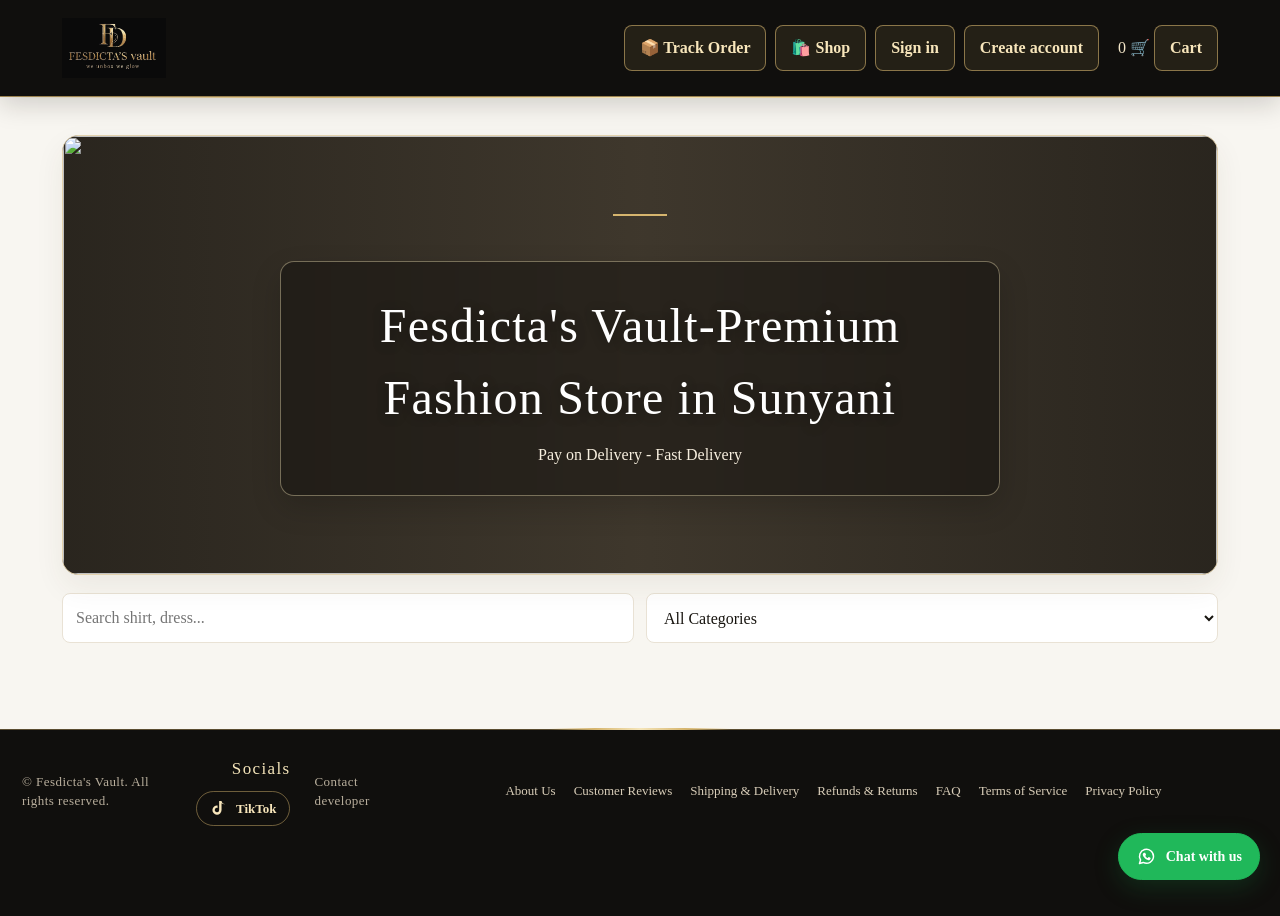
==== commit f8932b86: "Add files via upload" ====
--- a/index.html
+++ b/index.html
@@ -3,14 +3,13 @@
 <head>
 <meta charset="UTF-8"><meta name="viewport" content="width=device-width, initial-scale=1.0">
   <title>Fesdicta's Vault | Fashion Store in Sunyani, Ghana</title>
-  <meta name="description" content="Shop quality dresses, shirts, jeans, t-shirts, shoes and bags at Fesdicta's Vault. Pay with MoMo or Pay on Delivery. Fast delivery across Ghana.">
+  <meta name="description" content="Shop quality dresses, shirts, jeans, t-shirts, shoes and bags at Fesdicta's Vault. Pay on Delivery. Fast delivery across Ghana.">
   <link rel="icon" href="logo.png" type="image/png">
   <meta property="og:title" content="Fesdicta's Vault">
-  <meta property="og:description" content="Ghana fashion store - Dresses, shirts, jeans, shoes, bags. MoMo & Pay on Delivery.">
+  <meta property="og:description" content="Ghana fashion store - Dresses, shirts, jeans, shoes, bags. Pay on Delivery.">
   <meta property="og:image" content="logo.png">
 <link rel="stylesheet" href="style.css">
 <script src="https://cdn.jsdelivr.net/npm/@supabase/supabase-js@2"></script>
-<script src="https://js.paystack.co/v1/inline.js"></script>
 </head>
 <body>
 
@@ -24,6 +23,7 @@
       <button onclick="showView('shop')">🛍️ Shop</button>
       <button id="customerSignInButton" onclick="openCustomerAuth()">Sign in</button>
       <button id="customerSignUpButton" onclick="openCustomerAuth('signup')">Create account</button>
+      <button id="marketingPreferencesButton" onclick="openMarketingPreferences()" hidden>New arrivals updates</button>
       <button id="customerSignOutButton" onclick="signOutCustomer()" hidden>Sign out</button>
       <button id="adminNavButton" onclick="showView('admin')" hidden>⚙️ Admin</button>
       <span style="margin-left:10px"><span id="cartCount">0</span> 🛒 <button onclick="openCart()">Cart</button></span>
@@ -44,7 +44,7 @@
         <img class="hero-slide" src="https://images.unsplash.com/photo-1584917865442-de89df76afd3?auto=format&amp;fit=crop&amp;w=1600&amp;q=85" alt="">
         <img class="hero-slide" src="https://images.unsplash.com/photo-1515886657613-9f3515b0c78f?auto=format&amp;fit=crop&amp;w=1600&amp;q=85" alt="">
       </div>
-      <div class="hero-content"><h1>Fesdicta's Vault-Premium Fashion Store in Sunyani</h1><p>Pay with MoMo or Pay on Delivery - Fast Delivery</p></div>
+      <div class="hero-content"><h1>Fesdicta's Vault-Premium Fashion Store in Sunyani</h1><p>Pay on Delivery - Fast Delivery</p></div>
     </div>
     <div class="filters"><input id="search" placeholder="Search shirt, dress..."><select id="catFilter"><option value="">All Categories</option><option>Shirts</option><option>Dresses</option><option>Jeans</option> 
       <option>T-Shirts</option><option>Shoes</option>
@@ -108,6 +108,18 @@
         <div id="ordersList">Loading orders...</div>
       </div>
       <div class="card">
+        <h2>New Arrivals WhatsApp Announcement</h2>
+        <p>Send an approved WhatsApp marketing template only to customers who opted in. Existing order phone numbers are not automatically subscribed. Recipients can reply STOP to unsubscribe.</p>
+        <form id="newArrivalsForm">
+          <label for="newArrivalsMessage">Announcement details</label>
+          <textarea id="newArrivalsMessage" maxlength="500" required placeholder="e.g. New dresses, bags, and summer styles just arrived."></textarea>
+          <label for="newArrivalsUrl">Shop link</label>
+          <input id="newArrivalsUrl" type="url" required>
+          <button id="sendNewArrivalsButton" type="submit">Send to opted-in customers</button>
+        </form>
+        <p id="newArrivalsStatus" class="auth-message" role="status" aria-live="polite"></p>
+      </div>
+      <div class="card">
         <h2>Customer Reviews</h2>
         <p>Approve reviews before they are shown publicly.</p>
         <div id="adminReviews">Loading reviews...</div>
@@ -197,7 +209,7 @@
       <h2>How do I place an order?</h2>
       <p>Add products to your cart, open checkout, enter your contact and delivery details, and sign in or create an account with your email before placing the order.</p>
       <h2>How can I pay?</h2>
-      <p>Checkout offers Pay on Delivery and Pay Now with MoMo or card through Paystack. Available options are shown when you place your order.</p>
+      <p>Payment is made on delivery. The store will contact you to confirm your order and delivery arrangements.</p>
       <h2>How do I track my order?</h2>
       <p>Keep the private tracking reference displayed after checkout, select Track Order, and enter the reference to see the latest status.</p>
       <h2>Can I change or cancel an order?</h2>
@@ -217,7 +229,7 @@
       <h2>Products and orders</h2>
       <p>Product availability, descriptions, images, and prices may change. An order is subject to availability and confirmation by the store. We will contact you if we cannot fulfil an order as requested.</p>
       <h2>Payments and delivery</h2>
-      <p>Payment options, delivery arrangements, fees, and expected timeframes are confirmed during checkout or with you directly. Paystack payments are processed by Paystack and are subject to its terms.</p>
+      <p>Payment is made on delivery. Delivery arrangements, fees, and expected timeframes are confirmed with you directly.</p>
       <h2>Contact</h2>
       <p>If you have a question about these terms or an order, contact us on <a href="https://wa.me/233551971169" target="_blank" rel="noopener noreferrer">WhatsApp</a>.</p>
     </article>
@@ -229,11 +241,11 @@
     <article class="card">
       <p class="info-eyebrow">Your information</p>
       <h1>Privacy Policy</h1>
-      <p>When you use the store, we collect information you provide, such as your email account details, name, phone number, delivery address, and order information. Supabase provides account authentication and store data services; Paystack processes payments selected through checkout.</p>
+      <p>When you use the store, we collect information you provide, such as your email account details, name, phone number, delivery address, and order information. Supabase provides account authentication and store data services.</p>
       <h2>How we use information</h2>
-      <p>We use this information to create and secure your account, process and confirm orders, arrange delivery, provide order tracking, and respond to questions. We do not ask you to send passwords or payment card details by WhatsApp.</p>
+      <p>We use this information to create and secure your account, process and confirm orders, arrange delivery, provide order tracking, and respond to questions. If you opt in, we also use your phone number to send occasional new-arrival announcements on WhatsApp. You can opt out from your account or by replying STOP. We do not ask you to send passwords or payment card details by WhatsApp.</p>
       <h2>Storage and sharing</h2>
-      <p>Account and order information is stored with the services used to operate the store and is shared only as needed to process your payment, fulfil your order, or meet legal requirements. Order tracking uses a private reference; keep it confidential.</p>
+      <p>Account and order information is stored with the services used to operate the store and is shared only as needed to fulfil your order or meet legal requirements. Order tracking uses a private reference; keep it confidential.</p>
       <h2>Your choices</h2>
       <p>Contact us on <a href="https://wa.me/233551971169" target="_blank" rel="noopener noreferrer">WhatsApp</a> with questions about your information or account. We may need to retain order records for business or legal purposes.</p>
     </article>
@@ -251,10 +263,10 @@
     <input id="custName" placeholder="Your Full Name" required>
     <input id="custPhone" placeholder="Phone 024..." required>
     <input id="custAddr" placeholder="Address e.g. East Legon">
+    <label class="marketing-consent"><input id="newArrivalsConsent" type="checkbox"> <span>I agree to receive new-arrival announcements on WhatsApp at this number. I can opt out anytime from my account or by replying STOP.</span></label>
     <h4>Choose Payment:</h4>
     <div class="payment-options">
       <label class="payment-option"><input type="radio" name="payMethod" value="delivery" checked> <b>🚚 Pay on Delivery</b></label>
-      <label class="payment-option"><input type="radio" name="payMethod" value="paystack"> <b>💳 Pay Now with MoMo / Card (Paystack)</b></label>
     </div>
     <button onclick="checkout()">Place Order</button>
   </div>
@@ -278,6 +290,21 @@
   </div>
 </div>
 
+<div id="marketingPreferencesModal" class="modal">
+  <div class="modal-content">
+    <button class="modal-close" type="button" onclick="closeMarketingPreferences()" aria-label="Close marketing preferences">&times;</button>
+    <h3>New arrivals on WhatsApp</h3>
+    <p>Choose whether you want occasional messages about new arrivals. You can also reply STOP to any announcement to unsubscribe.</p>
+    <form id="marketingPreferencesForm">
+      <label for="marketingPhone">WhatsApp phone number</label>
+      <input id="marketingPhone" type="tel" autocomplete="tel" placeholder="024 123 4567" required>
+      <label class="marketing-consent"><input id="marketingOptIn" type="checkbox"> <span>Send me new-arrival announcements on WhatsApp.</span></label>
+      <button type="submit">Save preferences</button>
+    </form>
+    <p id="marketingPreferencesStatus" class="auth-message" role="status" aria-live="polite"></p>
+  </div>
+</div>
+
 <div id="trackingModal" class="modal">
   <div class="modal-content">
     <button class="modal-close" type="button" onclick="closeTracking()" aria-label="Close order tracking">&times;</button>
--- a/style.css
+++ b/style.css
@@ -197,6 +197,12 @@
 .review-actions button{width:auto;padding:7px 12px;border:1px solid #cdb783;border-radius:7px;background:#fbf7ed;color:#6d5327;font-size:12px;font-weight:700;cursor:pointer}
 .review-actions button:hover{background:var(--gold-light)}
 .modal-content label{display:block;margin:10px 0 5px;font-weight:700}
+.modal-content .marketing-consent{display:flex;align-items:flex-start;gap:9px;margin:12px 0;color:#494337;font-size:13px;font-weight:400}
+.modal-content .marketing-consent input{flex:0 0 17px;width:17px;height:17px;margin:3px 0 0;accent-color:#806027}
+.modal-content .marketing-consent span{flex:1}
+.marketing-consent{display:flex;align-items:flex-start;gap:9px;margin:12px 0;color:#494337;font-size:13px;font-weight:400}
+.marketing-consent input{flex:0 0 17px;width:17px;height:17px;margin:3px 0 0;accent-color:#806027}
+.marketing-consent span{flex:1}
 .modal-content form button{width:100%;margin-top:8px;padding:12px;border:1px solid var(--ink);border-radius:8px;background:var(--ink);color:#f8e6bb;font-weight:700;cursor:pointer}
 .modal-content .text-button{width:100%;margin-top:10px;padding:8px;border:0;background:transparent;color:#805d20;text-decoration:underline;cursor:pointer}
 .auth-message{min-height:1.5em;margin:9px 0 0;color:#8a3228;font-size:13px}
